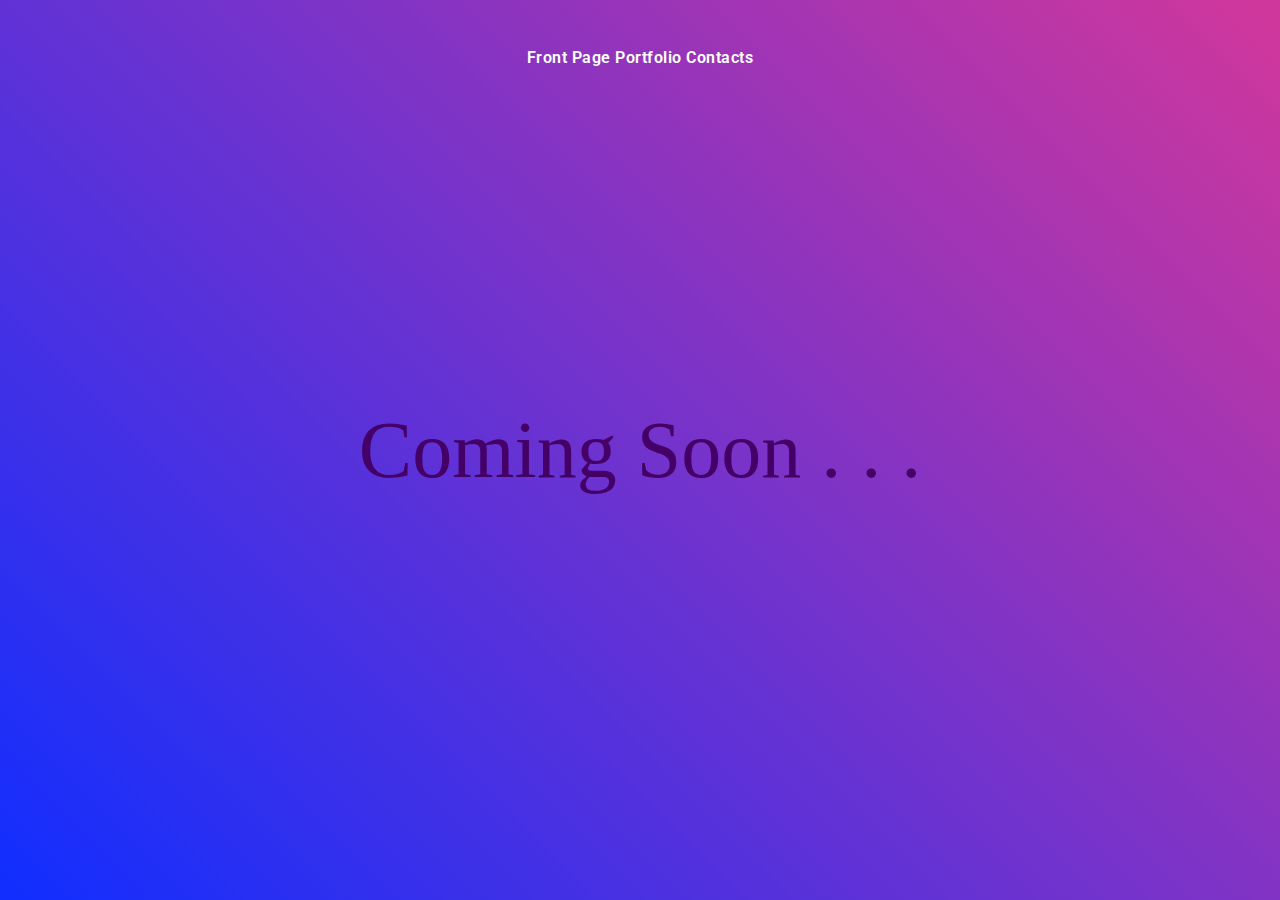
==== about.html @ f4e4baa7 "a href" ====
<!DOCTYPE html>
<html lang="en">
<head>
    <meta charset="UTF-8">
    <meta http-equiv="X-UA-Compatible" content="IE=edge">
    <meta name="viewport" content="width=device-width, initial-scale=1.0">
    <link rel="stylesheet" href="./public/style.css">
    <title>About Me</title>
</head>

<body class="sideBody">
    <nav id="menu">
        <div class="menu-item">
            <div class="menu-text">
                <a href="https://egidijusadzgauskas.github.io/webpage/index.html">Front Page</a>
                <a href="https://egidijusadzgauskas.github.io/webpage/portfolio.html">Portfolio</a>
                <a href="https://egidijusadzgauskas.github.io/webpage/contacts.html">Contacts</a>
               
            </div>
            
        </div>
        
    </nav>            
    <div class="comingSoon">Coming Soon . . .</div>
    
</body>
<script src="/public/main.js"></script>
</html>
---- public/style.css ----
@import url("https://fonts.googleapis.com/css?family=Roboto:100");
* {
  box-sizing: border-box;
}
body {
  background: rgb(63,94,251);
  background: radial-gradient(circle, rgba(63,94,251,1) 0%, rgba(252,70,107,1) 100%);
  
  display: flex;
  align-items: center;
  justify-content: space-evenly;
  height: 100vh;
  width: 100vw;
}
.coolBeans {
  border: 2px solid currentColor;
  border-radius: 3rem;
  color: #440066;
  font-family: roboto;
  font-size: 4rem;
  font-weight: 100;
  overflow: hidden;
  padding: 1rem 2rem;
  position: relative;
  text-decoration: none;
  transition: 0.2s transform ease-in-out;
  will-change: transform;
  z-index: 0;
}
.coolBeans::after {
  background-color: #ffff00;
  border-radius: 3rem;
  content: '';
  display: block;
  height: 100%;
  width: 100%;
  position: absolute;
  left: 0;
  top: 0;
  transform: translate(-100%, 0) rotate(10deg);
  transform-origin: top left;
  transition: 0.2s transform ease-out;
  will-change: transform;
  z-index: -1;
}
.coolBeans:hover::after {
  transform: translate(0, 0);
}
.coolBeans:hover {
  border: 2px solid transparent;
  color: #4b0082;
  transform: scale(1.05);
  will-change: transform;
}

.comingSoon{
  height: 55%;
  align-self:auto;
  font-size: 80px;
  font-family:'Times New Roman', Times, serif;
  color: #440066;
}
.comingSoon:hover{
  
  border: 2px solid transparent;
  color: #4b0082;
  transform: scale(1.05);
  will-change: transform;
}


nav {
  height: 45%;
  align-self: baseline; 
  justify-content:space-around;
  position: relative; 
  margin: 0px auto;
  perspective: 2000px;
  flex-wrap: wrap;
  top: 3em;
}

.menu-item {
  justify-content:space-around;
  flex-wrap: nowrap;
  color: white;
  font-weight: 600;
  perspective: 200px;
  letter-spacing: 0.5px;
  min-height: 7.5em;
}

.menu-text a {
  font-size: 1em;
  color: white;
  text-decoration: none;
  
  
}

.menu-text a:hover {
  color: rgba(255,255,255,0.5);
}

.sideBody {
  margin: 0;
  padding: 0;
  background: linear-gradient(45deg, #102eff, #d2379b);
  font-family: 'Roboto', sans-serif;
  height: 100vh;
  width: 100vw;
  flex-direction: column;

 
  
  
}
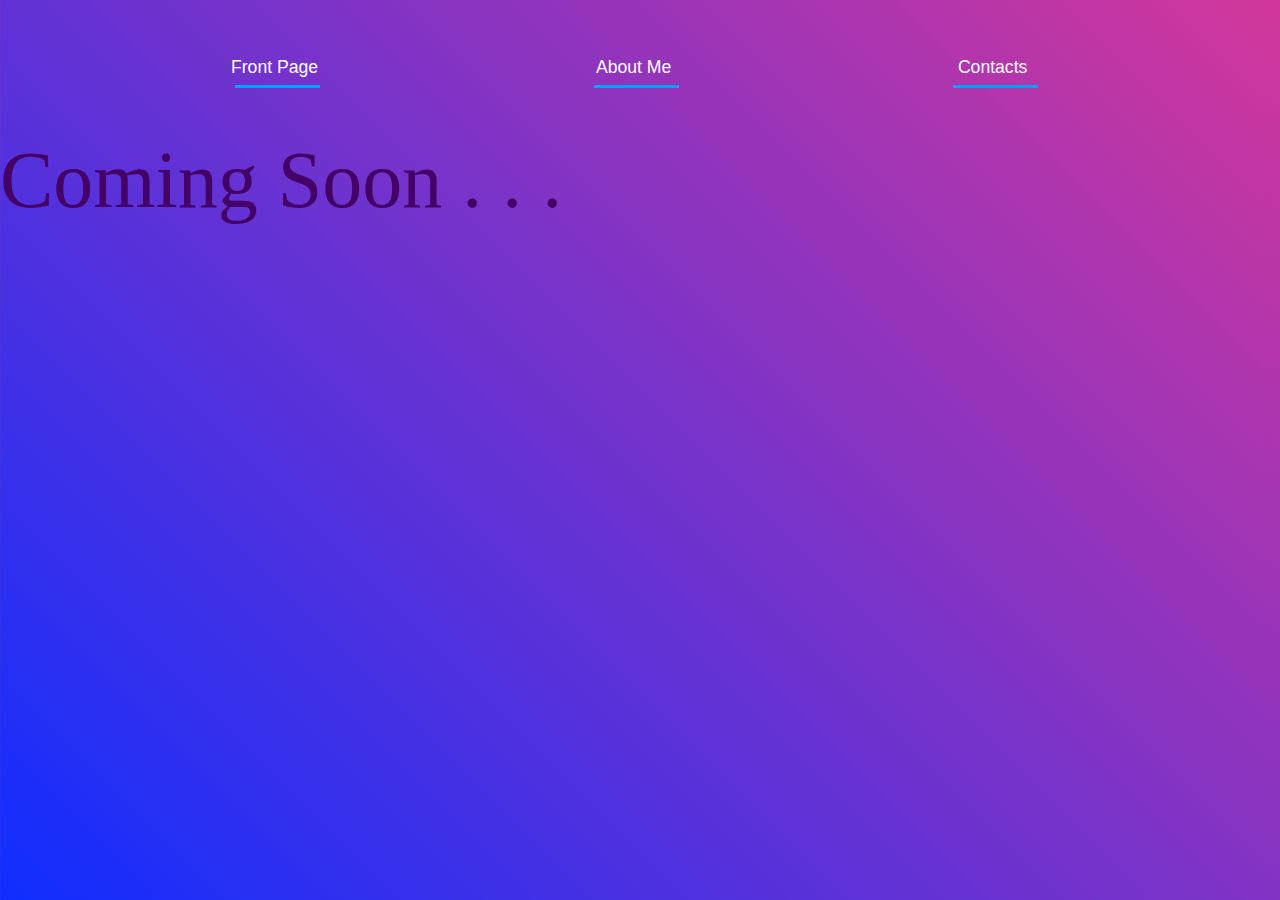
==== commit 2cd78103: "some changes to most files" ====
--- a/about.html
+++ b/about.html
@@ -5,23 +5,54 @@
     <meta http-equiv="X-UA-Compatible" content="IE=edge">
     <meta name="viewport" content="width=device-width, initial-scale=1.0">
     <link rel="stylesheet" href="./public/style.css">
+    <link rel="stylesheet" href="public/buttons.css">
     <title>About Me</title>
 </head>
 
 <body class="sideBody">
-    <nav id="menu">
-        <div class="menu-item">
-            <div class="menu-text">
-                <a href="https://egidijusadzgauskas.github.io/webpage/index.html">Front Page</a>
-                <a href="https://egidijusadzgauskas.github.io/webpage/portfolio.html">Portfolio</a>
-                <a href="https://egidijusadzgauskas.github.io/webpage/contacts.html">Contacts</a>
-               
+    <div class="interactive">
+        <div class="navbar">
+            <div class="svg-wrapper">
+                <svg height="40" width="150" xmlns="http://www.w3.org/2000/svg">
+                  <rect id="shape" height="40" width="150" />
+                  <div id="text">
+                    <a href="https://egidijusadzgauskas.github.io/webpage/index.html"><span class="spot"></span>Front Page</a>
+                  </div>
+                </svg>
             </div>
-            
+            <div class="svg-wrapper">
+                <svg height="40" width="150" xmlns="http://www.w3.org/2000/svg">
+                  <rect id="shape" height="40" width="150" />
+                  <div id="text">
+                    <a href="https://egidijusadzgauskas.github.io/webpage/portfolio.html"><span class="spot"></span>About Me</a>
+                  </div>
+                </svg>
+            </div>
+            <div class="svg-wrapper">
+                <svg height="40" width="150" xmlns="http://www.w3.org/2000/svg">
+                  <rect id="shape" height="40" width="150" />
+                  <div id="text">
+                    <a href="https://egidijusadzgauskas.github.io/webpage/contacts.html"><span class="spot"></span>Contacts</a>
+                  </div>
+                </svg>
+            </div>
         </div>
-        
-    </nav>            
-    <div class="comingSoon">Coming Soon . . .</div>
+
+        <div class="bubbles">
+            <img src="images/bubble.png">
+            <img src="images/bubble.png">
+            <img src="images/bubble.png">
+            <img src="images/bubble.png">
+            <img src="images/bubble.png">
+            <img src="images/bubble.png">
+            <img src="images/bubble.png">
+
+        </div>
+
+
+        <div class="comingSoon">Coming Soon . . .</div>
+    </div>              
+ 
     
 </body>
 <script src="/public/main.js"></script>
--- a/public/style.css
+++ b/public/style.css
@@ -1,8 +1,11 @@
 @import url("https://fonts.googleapis.com/css?family=Roboto:100");
 * {
   box-sizing: border-box;
-}
-body {
+  margin: 0;
+  padding: 0;
+  font-family: sans-serif;
+}
+.main {
   background: rgb(63,94,251);
   background: radial-gradient(circle, rgba(63,94,251,1) 0%, rgba(252,70,107,1) 100%);
   
@@ -11,51 +14,80 @@
   justify-content: space-evenly;
   height: 100vh;
   width: 100vw;
-}
-.coolBeans {
-  border: 2px solid currentColor;
-  border-radius: 3rem;
-  color: #440066;
-  font-family: roboto;
-  font-size: 4rem;
-  font-weight: 100;
+  max-height: 99%;
+  max-width: 99%;
+}
+.interactive{
+  width: 100%;
+  height: 100vh;
+  background: linear-gradient(45deg, #102eff, #d2379b);
+  font-family: 'Roboto', sans-serif;
+  background-size: cover;
+  background-position: center;
+  position: relative;
   overflow: hidden;
-  padding: 1rem 2rem;
+
+}
+.navbar{
+  width: 85%;
+  height: 15%;
+  margin: auto;
+  display: flex;
+  align-items: center;
+  justify-content: space-around ;
+}
+
+
+.content{
+  color: #fbfcfd;
   position: relative;
-  text-decoration: none;
-  transition: 0.2s transform ease-in-out;
-  will-change: transform;
-  z-index: 0;
-}
-.coolBeans::after {
-  background-color: #ffff00;
-  border-radius: 3rem;
-  content: '';
-  display: block;
-  height: 100%;
+  top: 50%;
+  left: 8%;
+  transform: translateY(-50%);
+  z-index: 2;
+
+}
+h1{
+  font-size: 80px;
+  margin: 10px 0 30px;
+  line-height: 80px;
+}
+.portfolio{
+  
+  left: 52%;
+  position: relative;
+  top: 30%;
+  transform: translateY(-50%);
+  z-index: 2;
+}
+h2{
+  color: #fbfcfd;
+  font-size: 20px;
+  margin: 10px 0 10px;
+  line-height: 20px;
+}
+
+
+
+
+.bubbles img{
+  width: 50px;
+  animation: bubble 7s linear infinite;
+}
+.bubbles{
   width: 100%;
+  display: flex;
+  align-items: center;
+  justify-content: space-around;
   position: absolute;
-  left: 0;
-  top: 0;
-  transform: translate(-100%, 0) rotate(10deg);
-  transform-origin: top left;
-  transition: 0.2s transform ease-out;
-  will-change: transform;
-  z-index: -1;
-}
-.coolBeans:hover::after {
-  transform: translate(0, 0);
-}
-.coolBeans:hover {
-  border: 2px solid transparent;
-  color: #4b0082;
-  transform: scale(1.05);
-  will-change: transform;
-}
+  bottom: -70px;
+}
+
 
 .comingSoon{
-  height: 55%;
-  align-self:auto;
+  
+  
+  align-self:center;
   font-size: 80px;
   font-family:'Times New Roman', Times, serif;
   color: #440066;
@@ -64,12 +96,12 @@
   
   border: 2px solid transparent;
   color: #4b0082;
-  transform: scale(1.05);
-  will-change: transform;
+  
 }
 
 
 nav {
+  width: 85%;
   height: 45%;
   align-self: baseline; 
   justify-content:space-around;
@@ -80,27 +112,11 @@
   top: 3em;
 }
 
-.menu-item {
-  justify-content:space-around;
-  flex-wrap: nowrap;
-  color: white;
-  font-weight: 600;
-  perspective: 200px;
-  letter-spacing: 0.5px;
-  min-height: 7.5em;
-}
-
-.menu-text a {
-  font-size: 1em;
-  color: white;
-  text-decoration: none;
-  
-  
-}
-
-.menu-text a:hover {
-  color: rgba(255,255,255,0.5);
-}
+
+
+
+
+
 
 .sideBody {
   margin: 0;
@@ -109,19 +125,90 @@
   font-family: 'Roboto', sans-serif;
   height: 100vh;
   width: 100vw;
+  max-width: 99%;
+  max-height: 99%;
+  flex-direction: unset;
+
+ 
+  
+  
+}
+
+@media screen and (max-width: 1200px) 
+{
+  .main {
+    background: rgb(63,94,251);
+  background: radial-gradient(circle, rgba(63,94,251,1) 0%, rgba(252,70,107,1) 100%);
   flex-direction: column;
-
- 
-  
-  
-}
-
-  
-
-
-
-
-
-
-
-
+  display: flex;
+  align-items: center;
+  justify-content: space-evenly;
+  height: 100vh;
+  width: 100vw;
+  max-height: 99%;
+  max-width: 99%;
+  }
+  .comingSoon{
+    height: 55%;
+    align-self:auto;
+    font-size: 40px;
+    font-family:'Times New Roman', Times, serif;
+    color: #440066;
+  }
+  
+}
+@keyframes bubble{
+  0%{
+    transform: translateY(0);
+    opacity: 0;
+  }
+  50%{
+    
+    opacity: 1;
+  }
+  70%{
+    
+    opacity: 1;
+  }
+  100%{
+    transform: translateY(-80vh);
+    opacity: 0;
+  }
+}
+.bubbles img:nth-child(1){
+  animation-delay: 2s;
+  width: 25px;
+}
+.bubbles img:nth-child(2){
+  animation-delay: 1s;
+  w
+}
+.bubbles img:nth-child(3){
+  animation-delay: 3s;
+  width: 25px;
+}
+.bubbles img:nth-child(4){
+  animation-delay: 4.5s;
+}
+.bubbles img:nth-child(5){
+  animation-delay: 3s;
+}
+.bubbles img:nth-child(6){
+  animation-delay: 6s;
+  width: 20px;
+}
+.bubbles img:nth-child(7){
+  animation-delay: 7s;
+  width: 35px;
+}
+
+
+  
+
+
+
+
+
+
+
+
--- a/public/buttons.css
+++ b/public/buttons.css
@@ -0,0 +1,147 @@
+Tyler peterson buttons
+    .spot {
+    position: absolute;
+    width: 100%;
+    height: 100%;
+    top: 0;
+    left: 0;
+  }
+  /*
+      This is the outer svg wrapper that the SVG itself will 
+      fill. Multiple svg-wrapper classes can be put side by side.
+  */
+  
+    .svg-wrapper {
+    margin-top: 0;
+    position: relative;
+    width: 150px;
+    /*make sure to use same height/width as in the html*/
+    height: 40px;
+    display: inline-block;
+    border-radius: 3px;
+    margin-left: 5px;
+    margin-right: 5px
+  }
+  /*
+    This is where we define the fill, color, thickness,
+    and stroke pattern of the SVG when there is no hover.
+    The dasharray and offset together define the line position
+    under the words. Here's also where the transition speed is set.
+  */
+    #shape {
+    stroke-width: 6px;
+    fill: transparent;
+    stroke: #009FFD;
+    stroke-dasharray: 85 400;
+    stroke-dashoffset: -220;
+    transition: 1s all ease;
+  }
+  /* 
+      Pushing the text up into the SVG. Without this the
+      text would be below the div's.
+  */
+  
+    #text {
+    margin-top: -35px;
+    text-align: center;
+  }
+  
+    #text a {
+    color: white;
+    text-decoration: none;
+    font-weight: 100;
+    font-size: 1.1em;
+  }
+  /* 
+      Changing the shape on hover. I change the color of the stroke,
+  make it thinner, then set it to again wrap around the entire parent element.
+  */
+  
+    .svg-wrapper:hover #shape {
+    stroke-dasharray: 50 0;
+    stroke-width: 3px;
+    stroke-dashoffset: 0;
+    stroke: #06D6A0;
+    }
+  .coolBeans {
+    border: 2px solid currentColor;
+    border-radius: 3rem;
+    color: #440066;
+    font-family: roboto;
+    font-size: 4rem;
+    font-weight: 100;
+    overflow: hidden;
+    padding: 1rem 2rem;
+    position: relative;
+    text-decoration: none;
+    transition: 0.2s transform ease-in-out;
+    will-change: transform;
+    z-index: 0;
+  }
+  .coolBeans::after {
+    background-color: #ffff00;
+    border-radius: 3rem;
+    content: '';
+    display: block;
+    height: 100%;
+    width: 100%;
+    position: absolute;
+    left: 0;
+    top: 0;
+    transform: translate(-100%, 0) rotate(10deg);
+    transform-origin: top left;
+    transition: 0.2s transform ease-out;
+    will-change: transform;
+    z-index: -1;
+  }
+  .coolBeans:hover::after {
+    transform: translate(0, 0);
+  }
+  .coolBeans:hover {
+    border: 2px solid transparent;
+    color: #4b0082;
+    transform: scale(1.05);
+    will-change: transform;
+  }
+  button{
+    background: transparent;
+    border: 2px solid currentColor;
+    border-radius: 3rem;
+    color: currentColor;
+    font-family: roboto;
+    font-size: 1.8rem;
+    
+    overflow: hidden;
+    padding: 1rem 2rem;
+    position: relative;
+    text-decoration: none;
+    transition: 0.2s transform ease-in-out;
+    will-change: transform;
+    z-index: 0;
+  }
+  button::after{
+    background-color: #4996d7;
+    border-radius: 3rem;
+    content: '';
+    display: block;
+    height: 100%;
+    width: 100%;
+    position: absolute;
+    left: 0;
+    top: 0;
+    transform: translate(-100%, 0) rotate(10deg);
+    transform-origin: top left;
+    transition: 0.2s transform ease-out;
+    will-change: transform;
+    z-index: -1;
+  
+  }
+  button:hover{
+    border: 2px solid transparent;
+    color: #440066;
+    transform: scale(1.02);
+    will-change: transform;
+  }
+  button:hover::after {
+    transform: translate(0, 0);
+  }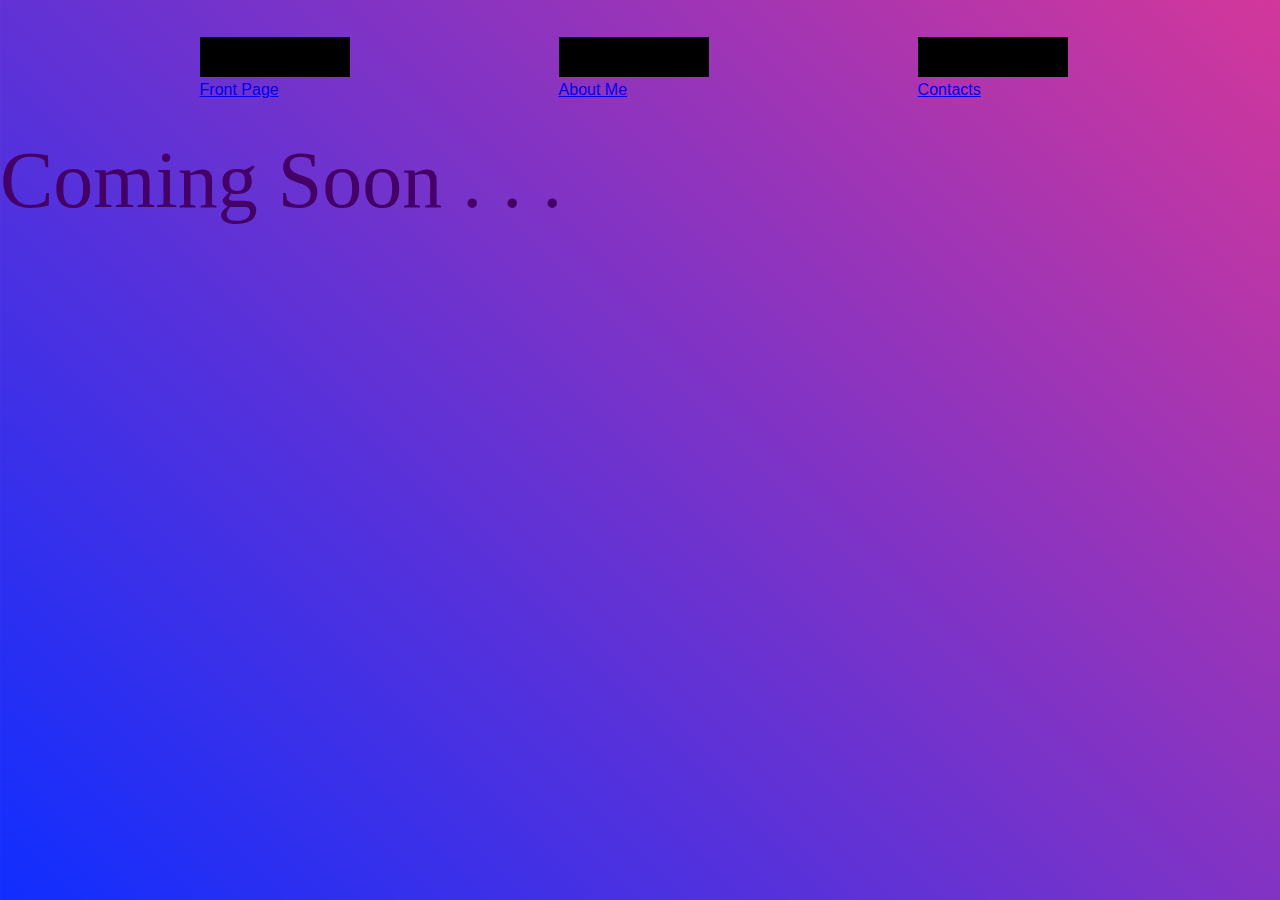
==== commit dd96d250: "still not working" ====
--- a/about.html
+++ b/about.html
@@ -4,8 +4,8 @@
     <meta charset="UTF-8">
     <meta http-equiv="X-UA-Compatible" content="IE=edge">
     <meta name="viewport" content="width=device-width, initial-scale=1.0">
-    <link rel="stylesheet" href="./public/style.css">
-    <link rel="stylesheet" href="public/buttons.css">
+    <link rel="stylesheet" href="/public/style.css">
+    
     <title>About Me</title>
 </head>
 
--- a/public/style.css
+++ b/public/style.css
@@ -85,8 +85,6 @@
 
 
 .comingSoon{
-  
-  
   align-self:center;
   font-size: 80px;
   font-family:'Times New Roman', Times, serif;
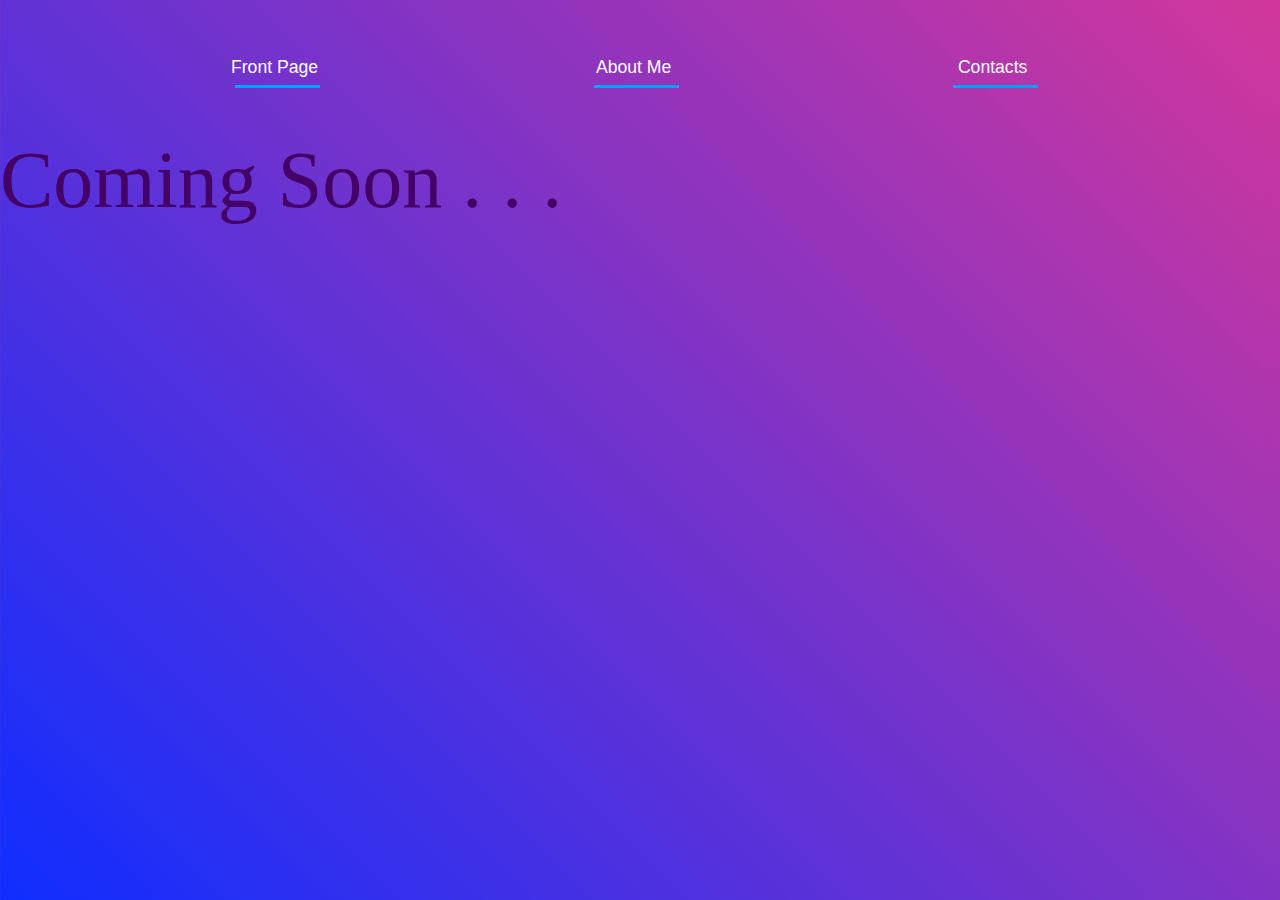
==== commit 621704c1: "same" ====
--- a/about.html
+++ b/about.html
@@ -4,7 +4,7 @@
     <meta charset="UTF-8">
     <meta http-equiv="X-UA-Compatible" content="IE=edge">
     <meta name="viewport" content="width=device-width, initial-scale=1.0">
-    <link rel="stylesheet" href="/public/style.css">
+    <link rel="stylesheet" href="../style.css">
     
     <title>About Me</title>
 </head>
--- a/style.css
+++ b/style.css
@@ -0,0 +1,362 @@
+@import url("https://fonts.googleapis.com/css?family=Roboto:100");
+* {
+  box-sizing: border-box;
+  margin: 0;
+  padding: 0;
+  font-family: sans-serif;
+}
+.main {
+  background: rgb(63,94,251);
+  background: radial-gradient(circle, rgba(63,94,251,1) 0%, rgba(252,70,107,1) 100%);
+  
+  display: flex;
+  align-items: center;
+  justify-content: space-evenly;
+  height: 100vh;
+  width: 100vw;
+  max-height: 99%;
+  max-width: 99%;
+}
+.interactive{
+  width: 100%;
+  height: 100vh;
+  background: linear-gradient(45deg, #102eff, #d2379b);
+  font-family: 'Roboto', sans-serif;
+  background-size: cover;
+  background-position: center;
+  position: relative;
+  overflow: hidden;
+
+}
+.navbar{
+  width: 85%;
+  height: 15%;
+  margin: auto;
+  display: flex;
+  align-items: center;
+  justify-content: space-around ;
+}
+
+
+.content{
+  color: #fbfcfd;
+  position: relative;
+  top: 50%;
+  left: 8%;
+  transform: translateY(-50%);
+  z-index: 2;
+
+}
+h1{
+  font-size: 80px;
+  margin: 10px 0 30px;
+  line-height: 80px;
+}
+.portfolio{
+  
+  left: 52%;
+  position: relative;
+  top: 30%;
+  transform: translateY(-50%);
+  z-index: 2;
+}
+h2{
+  color: #fbfcfd;
+  font-size: 20px;
+  margin: 10px 0 10px;
+  line-height: 20px;
+}
+
+
+
+
+.bubbles img{
+  width: 50px;
+  animation: bubble 7s linear infinite;
+}
+.bubbles{
+  width: 100%;
+  display: flex;
+  align-items: center;
+  justify-content: space-around;
+  position: absolute;
+  bottom: -70px;
+}
+
+
+.comingSoon{
+  align-self:center;
+  font-size: 80px;
+  font-family:'Times New Roman', Times, serif;
+  color: #440066;
+}
+.comingSoon:hover{
+  
+  border: 2px solid transparent;
+  color: #4b0082;
+  
+}
+
+
+nav {
+  width: 85%;
+  height: 45%;
+  align-self: baseline; 
+  justify-content:space-around;
+  position: relative; 
+  margin: 0px auto;
+  perspective: 2000px;
+  flex-wrap: wrap;
+  top: 3em;
+}
+
+
+
+
+
+
+
+.sideBody {
+  margin: 0;
+  padding: 0;
+  background: linear-gradient(45deg, #102eff, #d2379b);
+  font-family: 'Roboto', sans-serif;
+  height: 100vh;
+  width: 100vw;
+  max-width: 99%;
+  max-height: 99%;
+  flex-direction: unset;
+
+ 
+  
+  
+}
+
+@media screen and (max-width: 1200px) 
+{
+  .main {
+    background: rgb(63,94,251);
+  background: radial-gradient(circle, rgba(63,94,251,1) 0%, rgba(252,70,107,1) 100%);
+  flex-direction: column;
+  display: flex;
+  align-items: center;
+  justify-content: space-evenly;
+  height: 100vh;
+  width: 100vw;
+  max-height: 99%;
+  max-width: 99%;
+  }
+  .comingSoon{
+    height: 55%;
+    align-self:auto;
+    font-size: 40px;
+    font-family:'Times New Roman', Times, serif;
+    color: #440066;
+  }
+  
+}
+@keyframes bubble{
+  0%{
+    transform: translateY(0);
+    opacity: 0;
+  }
+  50%{
+    
+    opacity: 1;
+  }
+  70%{
+    
+    opacity: 1;
+  }
+  100%{
+    transform: translateY(-80vh);
+    opacity: 0;
+  }
+}
+.bubbles img:nth-child(1){
+  animation-delay: 2s;
+  width: 25px;
+}
+.bubbles img:nth-child(2){
+  animation-delay: 1s;
+  w
+}
+.bubbles img:nth-child(3){
+  animation-delay: 3s;
+  width: 25px;
+}
+.bubbles img:nth-child(4){
+  animation-delay: 4.5s;
+}
+.bubbles img:nth-child(5){
+  animation-delay: 3s;
+}
+.bubbles img:nth-child(6){
+  animation-delay: 6s;
+  width: 20px;
+}
+.bubbles img:nth-child(7){
+  animation-delay: 7s;
+  width: 35px;
+}
+
+
+
+
+.spot {
+  position: absolute;
+  width: 100%;
+  height: 100%;
+  top: 0;
+  left: 0;
+}
+/*
+    This is the outer svg wrapper that the SVG itself will 
+    fill. Multiple svg-wrapper classes can be put side by side.
+*/
+
+  .svg-wrapper {
+  margin-top: 0;
+  position: relative;
+  width: 150px;
+  /*make sure to use same height/width as in the html*/
+  height: 40px;
+  display: inline-block;
+  border-radius: 3px;
+  margin-left: 5px;
+  margin-right: 5px
+}
+/*
+  This is where we define the fill, color, thickness,
+  and stroke pattern of the SVG when there is no hover.
+  The dasharray and offset together define the line position
+  under the words. Here's also where the transition speed is set.
+*/
+  #shape {
+  stroke-width: 6px;
+  fill: transparent;
+  stroke: #009FFD;
+  stroke-dasharray: 85 400;
+  stroke-dashoffset: -220;
+  transition: 1s all ease;
+}
+/* 
+    Pushing the text up into the SVG. Without this the
+    text would be below the div's.
+*/
+
+  #text {
+  margin-top: -35px;
+  text-align: center;
+}
+
+  #text a {
+  color: white;
+  text-decoration: none;
+  font-weight: 100;
+  font-size: 1.1em;
+}
+/* 
+    Changing the shape on hover. I change the color of the stroke,
+make it thinner, then set it to again wrap around the entire parent element.
+*/
+
+  .svg-wrapper:hover #shape {
+  stroke-dasharray: 50 0;
+  stroke-width: 3px;
+  stroke-dashoffset: 0;
+  stroke: #06D6A0;
+  }
+.coolBeans {
+  border: 2px solid currentColor;
+  border-radius: 3rem;
+  color: #440066;
+  font-family: roboto;
+  font-size: 4rem;
+  font-weight: 100;
+  overflow: hidden;
+  padding: 1rem 2rem;
+  position: relative;
+  text-decoration: none;
+  transition: 0.2s transform ease-in-out;
+  will-change: transform;
+  z-index: 0;
+}
+.coolBeans::after {
+  background-color: #ffff00;
+  border-radius: 3rem;
+  content: '';
+  display: block;
+  height: 100%;
+  width: 100%;
+  position: absolute;
+  left: 0;
+  top: 0;
+  transform: translate(-100%, 0) rotate(10deg);
+  transform-origin: top left;
+  transition: 0.2s transform ease-out;
+  will-change: transform;
+  z-index: -1;
+}
+.coolBeans:hover::after {
+  transform: translate(0, 0);
+}
+.coolBeans:hover {
+  border: 2px solid transparent;
+  color: #4b0082;
+  transform: scale(1.05);
+  will-change: transform;
+}
+button{
+  background: transparent;
+  border: 2px solid currentColor;
+  border-radius: 3rem;
+  color: currentColor;
+  font-family: roboto;
+  font-size: 1.8rem;
+  
+  overflow: hidden;
+  padding: 1rem 2rem;
+  position: relative;
+  text-decoration: none;
+  transition: 0.2s transform ease-in-out;
+  will-change: transform;
+  z-index: 0;
+}
+button::after{
+  background-color: #4996d7;
+  border-radius: 3rem;
+  content: '';
+  display: block;
+  height: 100%;
+  width: 100%;
+  position: absolute;
+  left: 0;
+  top: 0;
+  transform: translate(-100%, 0) rotate(10deg);
+  transform-origin: top left;
+  transition: 0.2s transform ease-out;
+  will-change: transform;
+  z-index: -1;
+
+}
+button:hover{
+  border: 2px solid transparent;
+  color: #440066;
+  transform: scale(1.02);
+  will-change: transform;
+}
+button:hover::after {
+  transform: translate(0, 0);
+}
+
+
+  
+
+
+
+
+
+
+
+
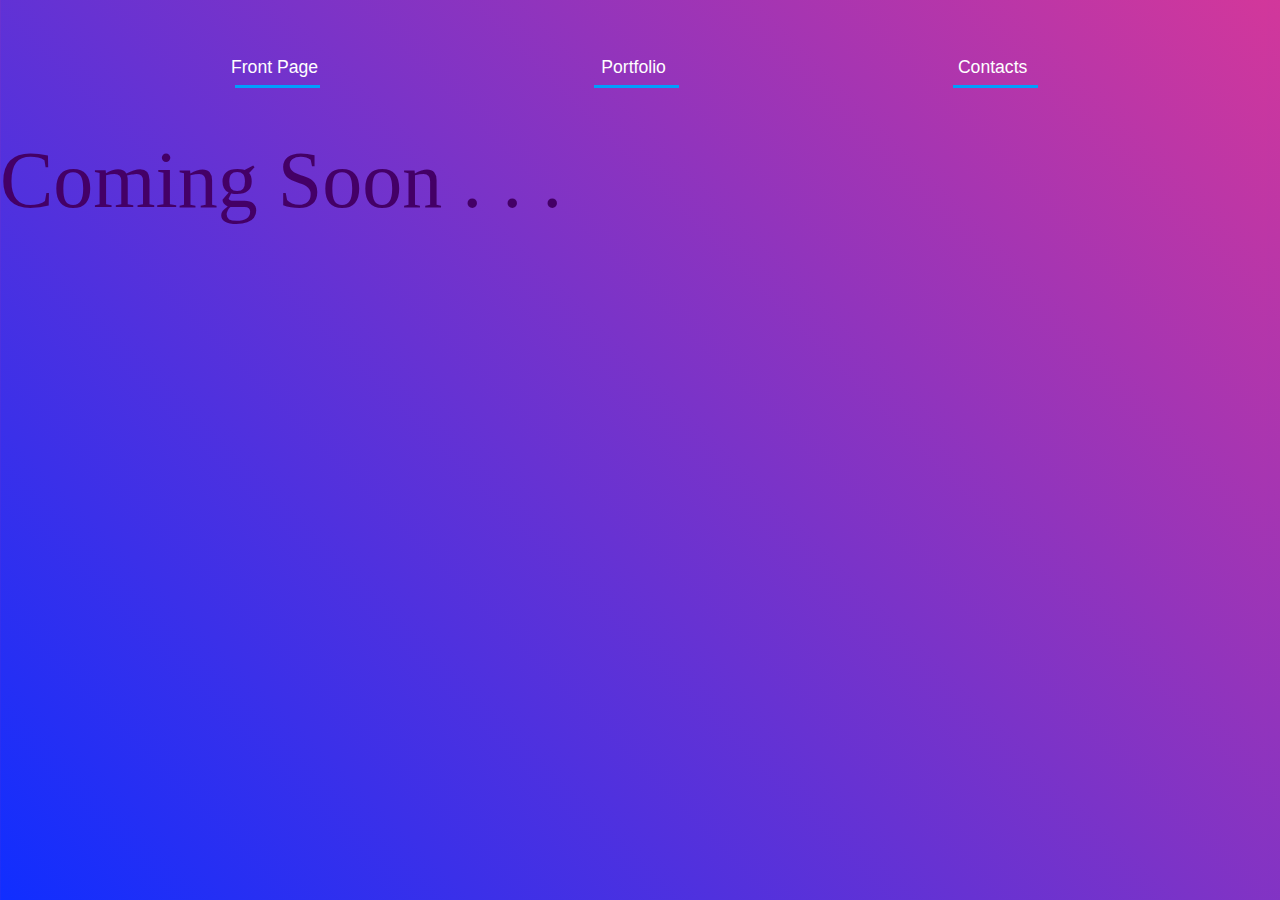
==== commit ae4066ba: "demo" ====
--- a/about.html
+++ b/about.html
@@ -4,7 +4,7 @@
     <meta charset="UTF-8">
     <meta http-equiv="X-UA-Compatible" content="IE=edge">
     <meta name="viewport" content="width=device-width, initial-scale=1.0">
-    <link rel="stylesheet" href="../style.css">
+    <link rel="stylesheet" href="https://egidijusadzgauskas.github.io/webpage/style.css">
     
     <title>About Me</title>
 </head>
@@ -24,7 +24,7 @@
                 <svg height="40" width="150" xmlns="http://www.w3.org/2000/svg">
                   <rect id="shape" height="40" width="150" />
                   <div id="text">
-                    <a href="https://egidijusadzgauskas.github.io/webpage/portfolio.html"><span class="spot"></span>About Me</a>
+                    <a href="https://egidijusadzgauskas.github.io/webpage/portfolio.html"><span class="spot"></span>Portfolio</a>
                   </div>
                 </svg>
             </div>
@@ -56,4 +56,4 @@
     
 </body>
 <script src="/public/main.js"></script>
-</html>+</html>
